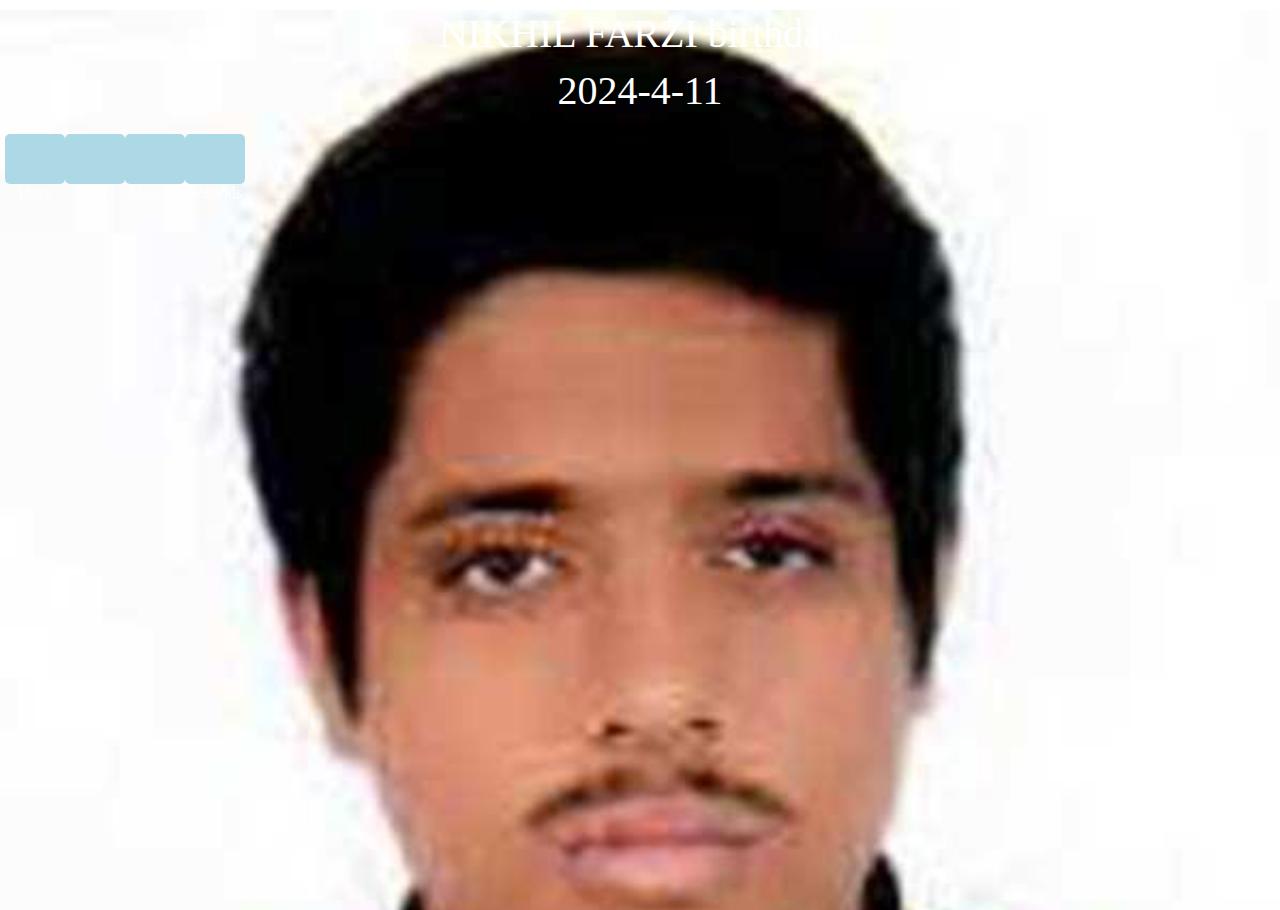
==== countdown/new.html @ 0b08a4e2 "js-projects" ====
<html>

<head>
    <title>countdown</title>
    <link rel="stylesheet" href="text.css">
</head>

<body>
    <div class="main">
        <div class="overlay">
            <div class="title">
            NIKHIL FARZI birthday</br>
            </div>
            <div class="title" id="endDate">
                23 march 2023 at 8 pm.
            </div>
            <div class="col">
                <div>
                    <input type="text" readonly>
                    <br />
                    <label for=""> Days</label>
                </div>
                <div>
                    <input type="text" readonly>
                    <br />
                    <label for=""> Hours</label>
                </div>
                <div>
                    <input type="text" readonly>
                    <br />
                    <label for=""> Minutes</label>
                </div>
                <div>
                    <input type="text" readonly>
                    <br />
                    <label for=""> Seconds</label>
                </div>
            </div>
        </div>
    </div>
    <script src='temp.js'></script>
</body>

</html>
---- countdown/text.css ----
*{
    padding: 0%;
    margin: 0%;
    box-sizing: border-box;
}
.main{
    width: 100%;
    height: 100vh;
    background-image:url("nikku.jpg");
    /* background-color: white; */
    background-size: cover;
}

.overlay{
    width: 100%;
    height: 100%;
    /* background-color: ; */
    color: white;
    flex-direction: column;
    justify-content: center;
    align-items: center;
}
.title{
    margin: 10px;
    color: white;
    text-align: center;
    font-size: 2.5rem;
    font-family: cursive;
}

.col{
    margin-top: 20px;
    width: 100px;
    /* border: 2px red solid; */
    display:flex;
    color:white;
    justify-content: center;
    
}

input{
    width:60px ;
    height: 50px;
    background-color: lightblue;
    border-color: transparent;
    border-radius: 5px;
    text-align: center;
    font-size: 20px;
    /* align-items: center; */
}
.col{
    width: 250px;
    text-align: center;
    /* justify-items: center; */
}
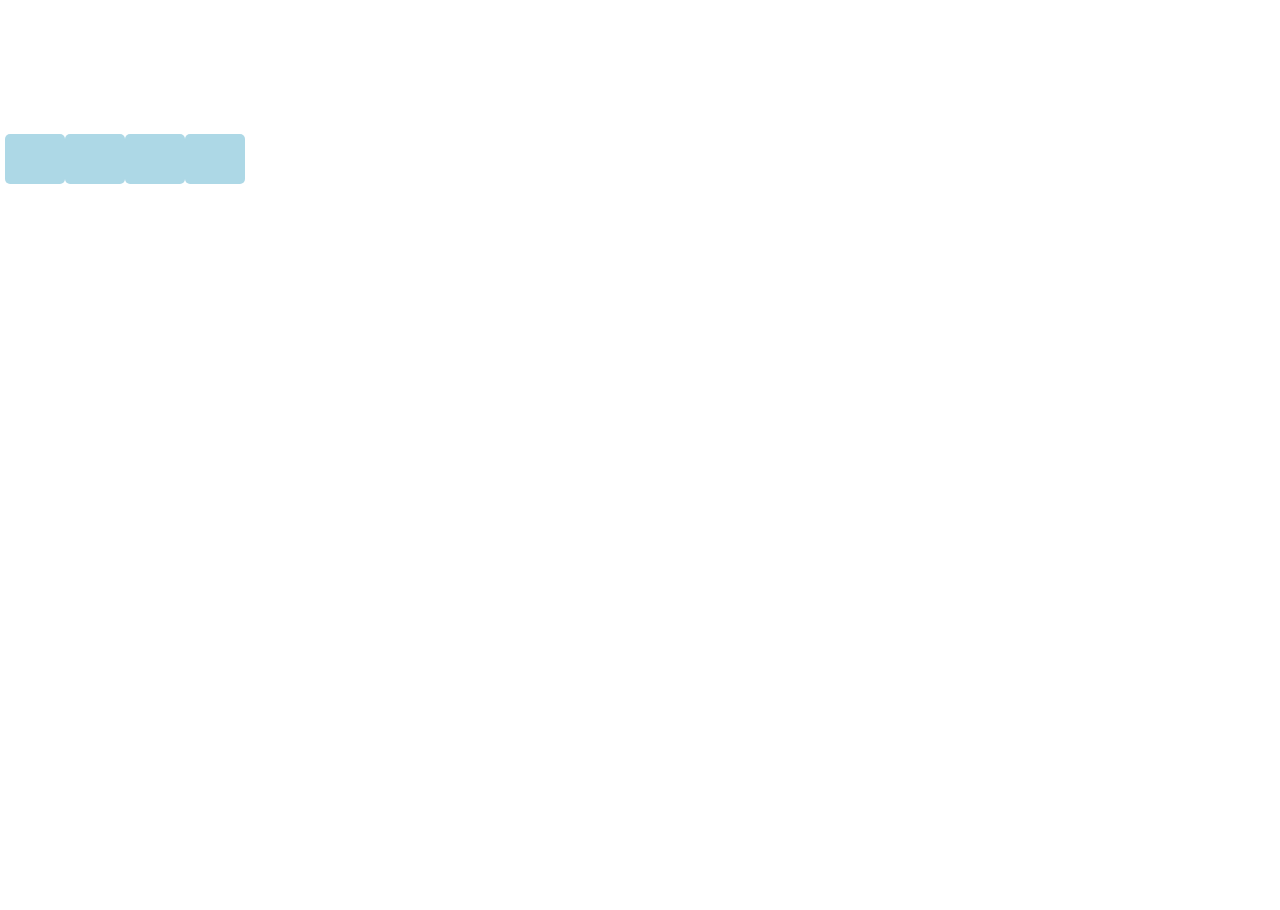
==== commit 8d34f35f: "Add files via upload" ====
--- a/countdown/new.html
+++ b/countdown/new.html
@@ -1,44 +1,44 @@
-<html>
-
-<head>
-    <title>countdown</title>
-    <link rel="stylesheet" href="text.css">
-</head>
-
-<body>
-    <div class="main">
-        <div class="overlay">
-            <div class="title">
-            NIKHIL FARZI birthday</br>
-            </div>
-            <div class="title" id="endDate">
-                23 march 2023 at 8 pm.
-            </div>
-            <div class="col">
-                <div>
-                    <input type="text" readonly>
-                    <br />
-                    <label for=""> Days</label>
-                </div>
-                <div>
-                    <input type="text" readonly>
-                    <br />
-                    <label for=""> Hours</label>
-                </div>
-                <div>
-                    <input type="text" readonly>
-                    <br />
-                    <label for=""> Minutes</label>
-                </div>
-                <div>
-                    <input type="text" readonly>
-                    <br />
-                    <label for=""> Seconds</label>
-                </div>
-            </div>
-        </div>
-    </div>
-    <script src='temp.js'></script>
-</body>
-
+<html>
+
+<head>
+    <title>countdown</title>
+    <link rel="stylesheet" href="text.css">
+</head>
+
+<body>
+    <div class="main">
+        <div class="overlay">
+            <div class="title">
+            NIKHIL FARZI birthday</br>
+            </div>
+            <div class="title" id="endDate">
+                23 march 2023 at 8 pm.
+            </div>
+            <div class="col">
+                <div>
+                    <input type="text" readonly>
+                    <br />
+                    <label for=""> Days</label>
+                </div>
+                <div>
+                    <input type="text" readonly>
+                    <br />
+                    <label for=""> Hours</label>
+                </div>
+                <div>
+                    <input type="text" readonly>
+                    <br />
+                    <label for=""> Minutes</label>
+                </div>
+                <div>
+                    <input type="text" readonly>
+                    <br />
+                    <label for=""> Seconds</label>
+                </div>
+            </div>
+        </div>
+    </div>
+    <script src='temp.js'></script>
+</body>
+
 </html>--- a/countdown/text.css
+++ b/countdown/text.css
@@ -1,55 +1,55 @@
-*{
-    padding: 0%;
-    margin: 0%;
-    box-sizing: border-box;
-}
-.main{
-    width: 100%;
-    height: 100vh;
-    background-image:url("nikku.jpg");
-    /* background-color: white; */
-    background-size: cover;
-}
-
-.overlay{
-    width: 100%;
-    height: 100%;
-    /* background-color: ; */
-    color: white;
-    flex-direction: column;
-    justify-content: center;
-    align-items: center;
-}
-.title{
-    margin: 10px;
-    color: white;
-    text-align: center;
-    font-size: 2.5rem;
-    font-family: cursive;
-}
-
-.col{
-    margin-top: 20px;
-    width: 100px;
-    /* border: 2px red solid; */
-    display:flex;
-    color:white;
-    justify-content: center;
-    
-}
-
-input{
-    width:60px ;
-    height: 50px;
-    background-color: lightblue;
-    border-color: transparent;
-    border-radius: 5px;
-    text-align: center;
-    font-size: 20px;
-    /* align-items: center; */
-}
-.col{
-    width: 250px;
-    text-align: center;
-    /* justify-items: center; */
-}
+*{
+    padding: 0%;
+    margin: 0%;
+    box-sizing: border-box;
+}
+.main{
+    width: 100%;
+    height: 100vh;
+    background-image:url("nikku.jpg");
+    /* background-color: white; */
+    background-size: cover;
+}
+
+.overlay{
+    width: 100%;
+    height: 100%;
+    /* background-color: ; */
+    color: white;
+    flex-direction: column;
+    justify-content: center;
+    align-items: center;
+}
+.title{
+    margin: 10px;
+    color: white;
+    text-align: center;
+    font-size: 2.5rem;
+    font-family: cursive;
+}
+
+.col{
+    margin-top: 20px;
+    width: 100px;
+    /* border: 2px red solid; */
+    display:flex;
+    color:white;
+    justify-content: center;
+    
+}
+
+input{
+    width:60px ;
+    height: 50px;
+    background-color: lightblue;
+    border-color: transparent;
+    border-radius: 5px;
+    text-align: center;
+    font-size: 20px;
+    /* align-items: center; */
+}
+.col{
+    width: 250px;
+    text-align: center;
+    /* justify-items: center; */
+}
